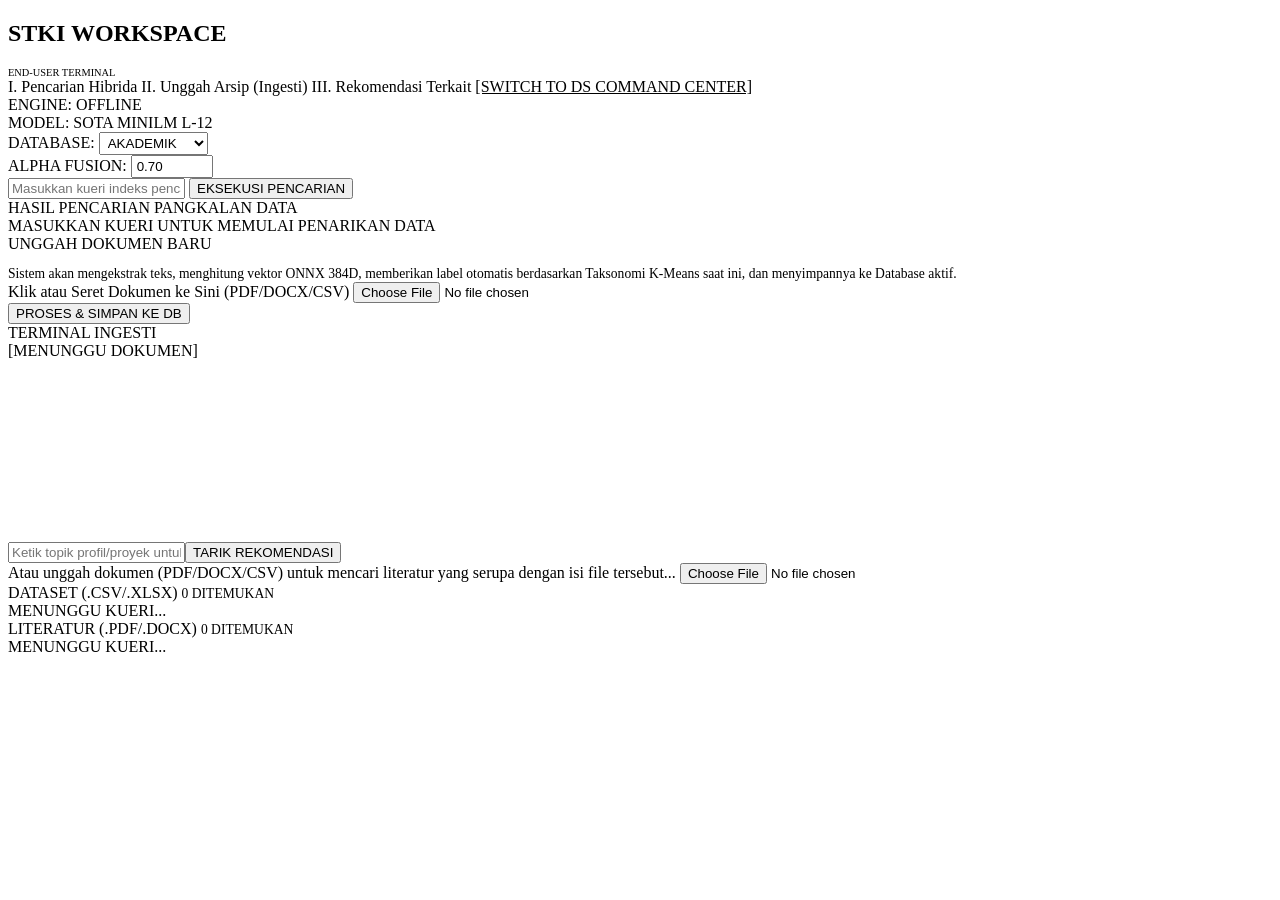
==== _UIUX/stki/index.html @ ee7adf60 "feat: complete massive seeding protocol, replace transformers with rust tokenizers, and establish v4" ====
<!DOCTYPE html>
<html lang="id">
<head>
    <meta charset="UTF-8">
    <meta name="viewport" content="width=device-width, initial-scale=1.0">
    <title>STKI - Ruang Pencari</title>
    <link href="https://fonts.googleapis.com/css2?family=Georgia&family=Inter:wght@400;600;700&family=JetBrains+Mono:wght@400;700&display=swap" rel="stylesheet">
    <link rel="stylesheet" href="/shared/css/variables.css">
    <link rel="stylesheet" href="/shared/css/layout.css">
    <link rel="stylesheet" href="/shared/css/components.css">
</head>
<body>
    <div class="app-container">
        <!-- Sidebar -->
        <aside class="sidebar">
            <div class="sidebar-header" style="background-color: var(--color-ink); color: var(--color-paper);">
                <h1 style="color: var(--color-paper);">STKI WORKSPACE</h1>
                <div style="font-family: var(--font-mono); font-size: 0.65rem; margin-top: 4px;">END-USER TERMINAL</div>
            </div>
            
            <nav class="sidebar-nav">
                <a class="nav-item active" data-target="view-search">I. Pencarian Hibrida</a>
                <a class="nav-item" data-target="view-ingest">II. Unggah Arsip (Ingesti)</a>
                <a class="nav-item" data-target="view-recommendation">III. Rekomendasi Terkait</a>
                <a href="/ds" class="nav-item" style="color: var(--color-warn); margin-top: auto; border-top: 1px solid var(--color-border);">[SWITCH TO DS COMMAND CENTER]</a>
            </nav>

            <div class="sidebar-footer">
                <div id="status-engine">ENGINE: OFFLINE</div>
                <div id="status-model">MODEL: SOTA MINILM L-12</div>
            </div>
        </aside>

        <!-- Main Workspace -->
        <main class="main-content">
            <header class="topbar">
                <div class="topbar-telemetry">
                    <div class="telemetry-item">
                        <span class="telemetry-label">DATABASE:</span>
                        <select id="select-db" class="telemetry-value" style="width:auto; padding:2px 4px;">
                            <option value="akademik">AKADEMIK</option>
                            <option value="politik">POLITIK</option>
                            <option value="ekonomi">EKONOMI</option>
                            <option value="bisnis">BISNIS</option>
                            <option value="etika">ETIKA</option>
                            <option value="demo_real">DEMO REAL</option>
                        </select>
                    </div>
                </div>
                <div class="topbar-telemetry">
                    <div class="telemetry-item">
                        <span class="telemetry-label">ALPHA FUSION:</span>
                        <input type="number" id="input-alpha" value="0.70" step="0.05" min="0" max="1" style="width: 70px; padding: 2px 4px;">
                    </div>
                </div>
            </header>

            <div class="workspace">
                
                <!-- View 1: Search -->
                <section id="view-search" class="tab-pane active">
                    <div class="search-controls">
                        <input type="text" id="input-search-query" placeholder="Masukkan kueri indeks pencarian...">
                        <button class="btn btn-primary" id="btn-search">EKSEKUSI PENCARIAN</button>
                    </div>

                    <div class="ledger-box">
                        <div class="ledger-header">
                            <span>HASIL PENCARIAN PANGKALAN DATA</span>
                            <span id="search-telemetry" style="font-family: var(--font-mono); font-size: 0.85rem; font-weight: normal; color: var(--color-ink-muted);"></span>
                        </div>
                        <div class="ledger-body" id="search-results">
                            <div class="empty-state">MASUKKAN KUERI UNTUK MEMULAI PENARIKAN DATA</div>
                        </div>
                    </div>
                </section>

                <!-- View 2: Ingest / Upload -->
                <section id="view-ingest" class="tab-pane">
                    <div class="grid-2">
                        <div class="ledger-box">
                            <div class="ledger-header">UNGGAH DOKUMEN BARU</div>
                            <div class="ledger-body">
                                <p style="font-family: var(--font-mono); font-size: 0.85rem; margin-bottom: var(--spacing-md);">
                                    Sistem akan mengekstrak teks, menghitung vektor ONNX 384D, memberikan label otomatis berdasarkan Taksonomi K-Means saat ini, dan menyimpannya ke Database aktif.
                                </p>
                                <div class="file-drop-area" id="ingest-file-drop">
                                    <span id="ingest-file-label">Klik atau Seret Dokumen ke Sini (PDF/DOCX/CSV)</span>
                                    <input type="file" id="input-file-ingest" accept=".pdf,.docx,.txt,.csv,.xlsx">
                                </div>
                                <button class="btn btn-primary btn-block" id="btn-ingest">PROSES & SIMPAN KE DB</button>
                            </div>
                        </div>
                        <div class="ledger-box">
                            <div class="ledger-header">TERMINAL INGESTI</div>
                            <div class="ledger-body">
                                <div id="ingest-terminal" class="terminal-progress" style="padding: var(--spacing-sm); background: var(--color-bg); border: 1px solid var(--color-border); height: 200px; overflow-y: auto;">
                                    [MENUNGGU DOKUMEN]
                                </div>
                            </div>
                        </div>
                    </div>
                </section>

                <!-- View 3: Recommendation -->
                <section id="view-recommendation" class="tab-pane">
                    <div class="search-controls" style="flex-direction: column;">
                        <div style="display: flex; gap: var(--spacing-md); width: 100%;">
                            <input type="text" id="input-reco-query" placeholder="Ketik topik profil/proyek untuk sinkronisasi rekomendasi...">
                            <button class="btn btn-primary" id="btn-recommend">TARIK REKOMENDASI</button>
                        </div>
                        <div class="file-drop-area" id="reco-file-drop" style="width: 100%;">
                            <span id="reco-file-label">Atau unggah dokumen (PDF/DOCX/CSV) untuk mencari literatur yang serupa dengan isi file tersebut...</span>
                            <input type="file" id="input-reco-file" accept=".pdf,.docx,.txt,.csv,.xlsx">
                        </div>
                    </div>

                    <div class="grid-2">
                        <div class="ledger-box">
                            <div class="ledger-header">
                                <span>DATASET (.CSV/.XLSX)</span>
                                <span id="reco-data-count" style="font-family: var(--font-mono); font-size: 0.85rem; font-weight: normal;">0 DITEMUKAN</span>
                            </div>
                            <div class="ledger-body" id="reco-data-results">
                                <div class="empty-state">MENUNGGU KUERI...</div>
                            </div>
                        </div>
                        <div class="ledger-box">
                            <div class="ledger-header">
                                <span>LITERATUR (.PDF/.DOCX)</span>
                                <span id="reco-docs-count" style="font-family: var(--font-mono); font-size: 0.85rem; font-weight: normal;">0 DITEMUKAN</span>
                            </div>
                            <div class="ledger-body" id="reco-docs-results">
                                <div class="empty-state">MENUNGGU KUERI...</div>
                            </div>
                        </div>
                    </div>
                </section>

            </div>
        </main>
    </div>

    <!-- Shared JS -->
    <script src="/shared/js/apiService.js"></script>
    <script src="/shared/js/uiHelpers.js"></script>
    
    <!-- STKI MVVM -->
    <script src="/stki/js/views/searchView.js"></script>
    <script src="/stki/js/views/recommendView.js"></script>
    <script src="/stki/js/views/ingestView.js"></script>
    
    <script src="/stki/js/viewmodels/searchVM.js"></script>
    <script src="/stki/js/viewmodels/recommendVM.js"></script>
    <script src="/stki/js/viewmodels/ingestVM.js"></script>
    
    <script src="/stki/js/app.js"></script>
</body>
</html>
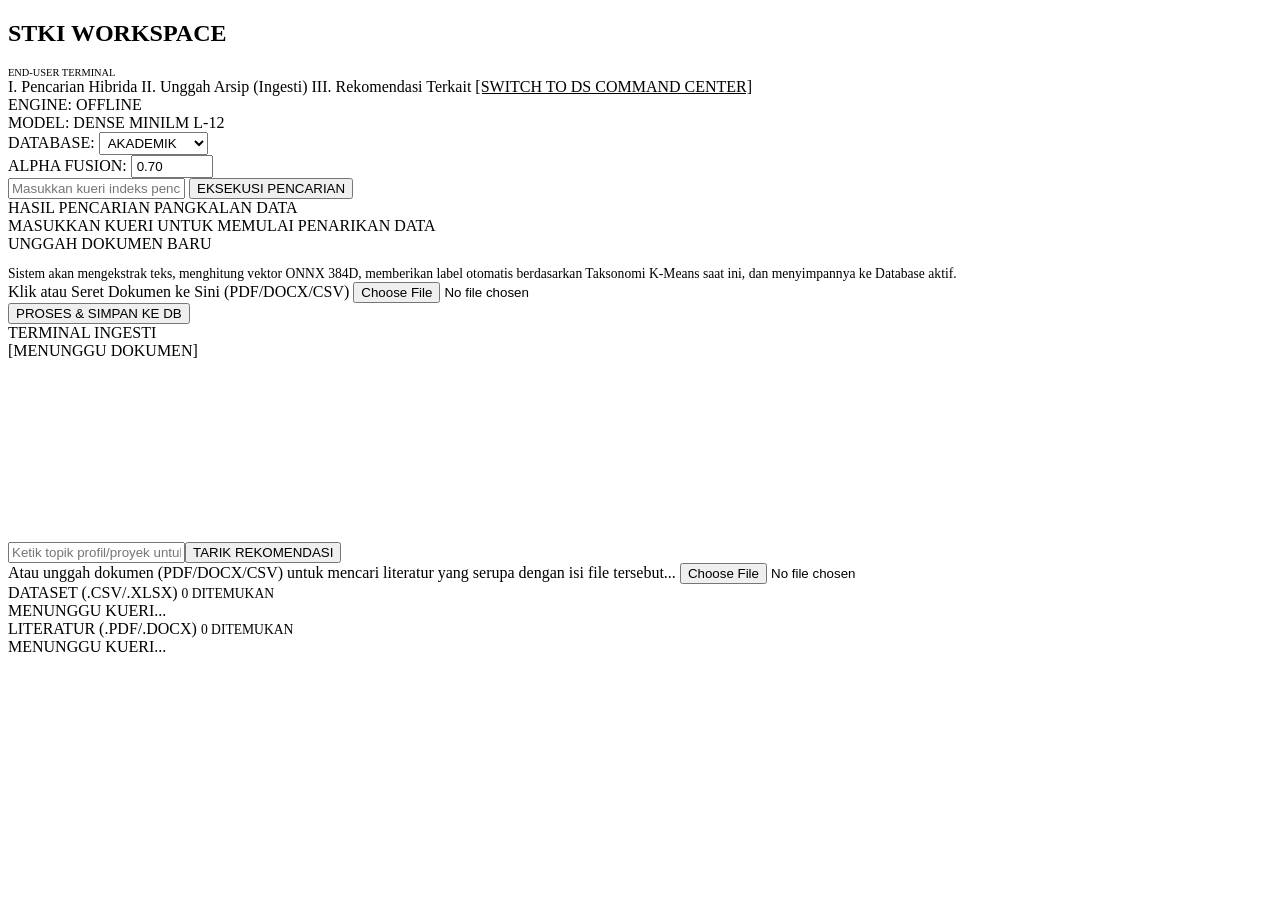
==== commit a2dc9c59: "docs: abaikan folder _RawData di gitignore dan sync audit log" ====
--- a/_UIUX/stki/index.html
+++ b/_UIUX/stki/index.html
@@ -27,7 +27,7 @@
 
             <div class="sidebar-footer">
                 <div id="status-engine">ENGINE: OFFLINE</div>
-                <div id="status-model">MODEL: SOTA MINILM L-12</div>
+                <div id="status-model">MODEL: DENSE MINILM L-12</div>
             </div>
         </aside>
 
@@ -64,7 +64,7 @@
                         <button class="btn btn-primary" id="btn-search">EKSEKUSI PENCARIAN</button>
                     </div>
 
-                    <div class="ledger-box">
+                    <div class="ledger-box node-panel">
                         <div class="ledger-header">
                             <span>HASIL PENCARIAN PANGKALAN DATA</span>
                             <span id="search-telemetry" style="font-family: var(--font-mono); font-size: 0.85rem; font-weight: normal; color: var(--color-ink-muted);"></span>
@@ -78,7 +78,7 @@
                 <!-- View 2: Ingest / Upload -->
                 <section id="view-ingest" class="tab-pane">
                     <div class="grid-2">
-                        <div class="ledger-box">
+                        <div class="ledger-box node-panel">
                             <div class="ledger-header">UNGGAH DOKUMEN BARU</div>
                             <div class="ledger-body">
                                 <p style="font-family: var(--font-mono); font-size: 0.85rem; margin-bottom: var(--spacing-md);">
@@ -91,7 +91,7 @@
                                 <button class="btn btn-primary btn-block" id="btn-ingest">PROSES & SIMPAN KE DB</button>
                             </div>
                         </div>
-                        <div class="ledger-box">
+                        <div class="ledger-box node-panel">
                             <div class="ledger-header">TERMINAL INGESTI</div>
                             <div class="ledger-body">
                                 <div id="ingest-terminal" class="terminal-progress" style="padding: var(--spacing-sm); background: var(--color-bg); border: 1px solid var(--color-border); height: 200px; overflow-y: auto;">
@@ -116,7 +116,7 @@
                     </div>
 
                     <div class="grid-2">
-                        <div class="ledger-box">
+                        <div class="ledger-box node-panel">
                             <div class="ledger-header">
                                 <span>DATASET (.CSV/.XLSX)</span>
                                 <span id="reco-data-count" style="font-family: var(--font-mono); font-size: 0.85rem; font-weight: normal;">0 DITEMUKAN</span>
@@ -125,7 +125,7 @@
                                 <div class="empty-state">MENUNGGU KUERI...</div>
                             </div>
                         </div>
-                        <div class="ledger-box">
+                        <div class="ledger-box node-panel">
                             <div class="ledger-header">
                                 <span>LITERATUR (.PDF/.DOCX)</span>
                                 <span id="reco-docs-count" style="font-family: var(--font-mono); font-size: 0.85rem; font-weight: normal;">0 DITEMUKAN</span>
